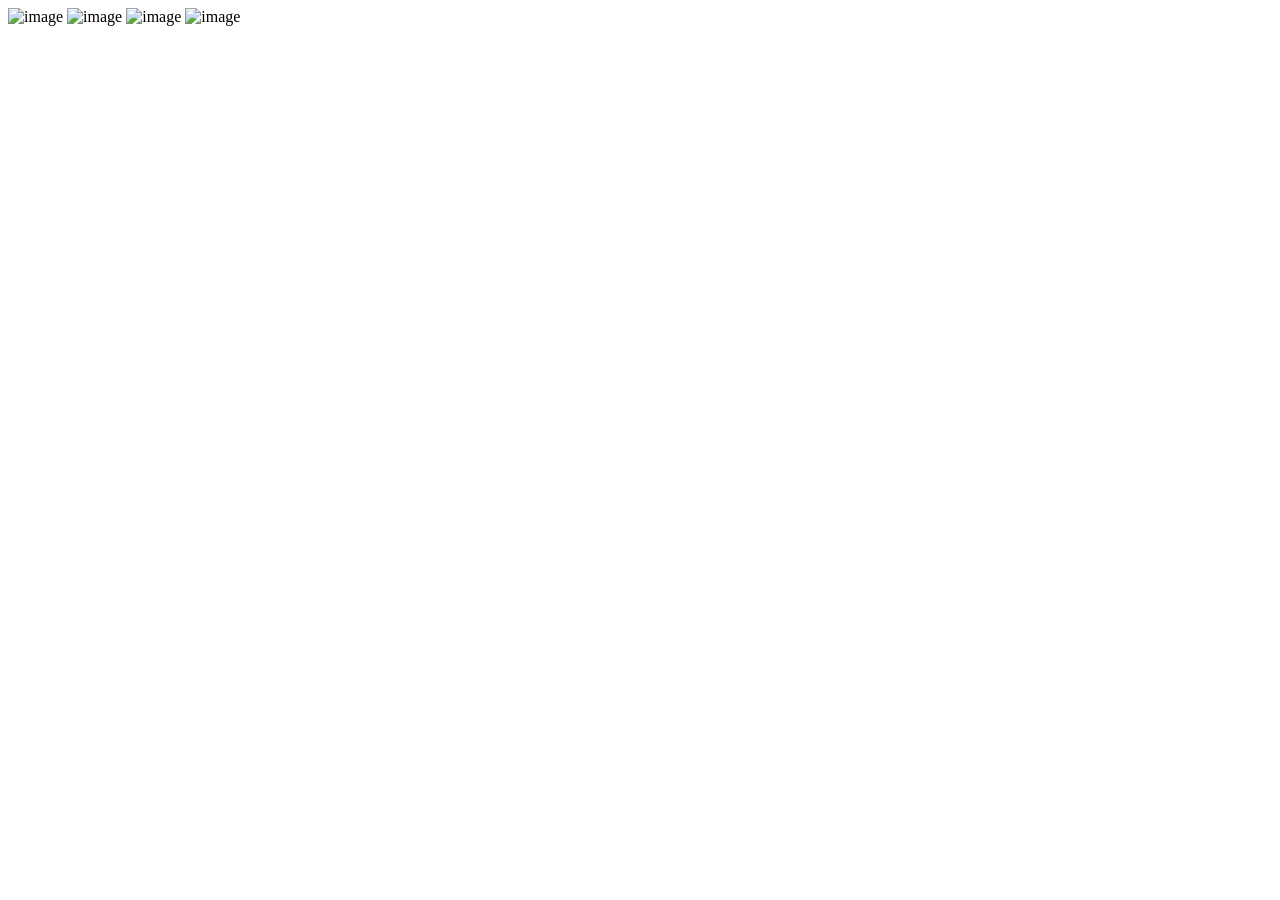
==== Image-slider/index.html @ b62828fc "image slider html( the skeleton)" ====
<!doctype html>
<html lang="en">
  <head>
    <meta charset="UTF-8" />
    <meta name="viewport" content="width=device-width, initial-scale=1.0" />
    <title>Image Slider</title>

    <link
      rel="stylesheet"
      href="https://cdnjs.cloudflare.com/ajax/libs/font-awesome/7.0.1/css/all.min.css"
      integrity="sha512-2SwdPD6INVrV/lHTZbO2nodKhrnDdJK9/kg2XD1r9uGqPo1cUbujc+IYdlYdEErWNu69gVcYgdxlmVmzTWnetw=="
      crossorigin="anonymous"
      referrerpolicy="no-referrer"
    />
  </head>
  <body>
    <div class="slider-container">
      <div class="image-container">
        <img src="https://picsum.photos/id/237/500/300" alt="image" />
        <img src="https://picsum.photos/id/1/500/300" alt="image" />
        <img src="https://picsum.photos/id/10/500/300" alt="image" />
        <img src="https://picsum.photos/id/20/500/300" alt="image" />
      </div>

      <i class="fa-sharp fa-solid fa-angles-left btn prev"></i>
      <i class="fa-sharp fa-solid fa-angles-right btn next"></i>
    </div>
  </body>
</html>
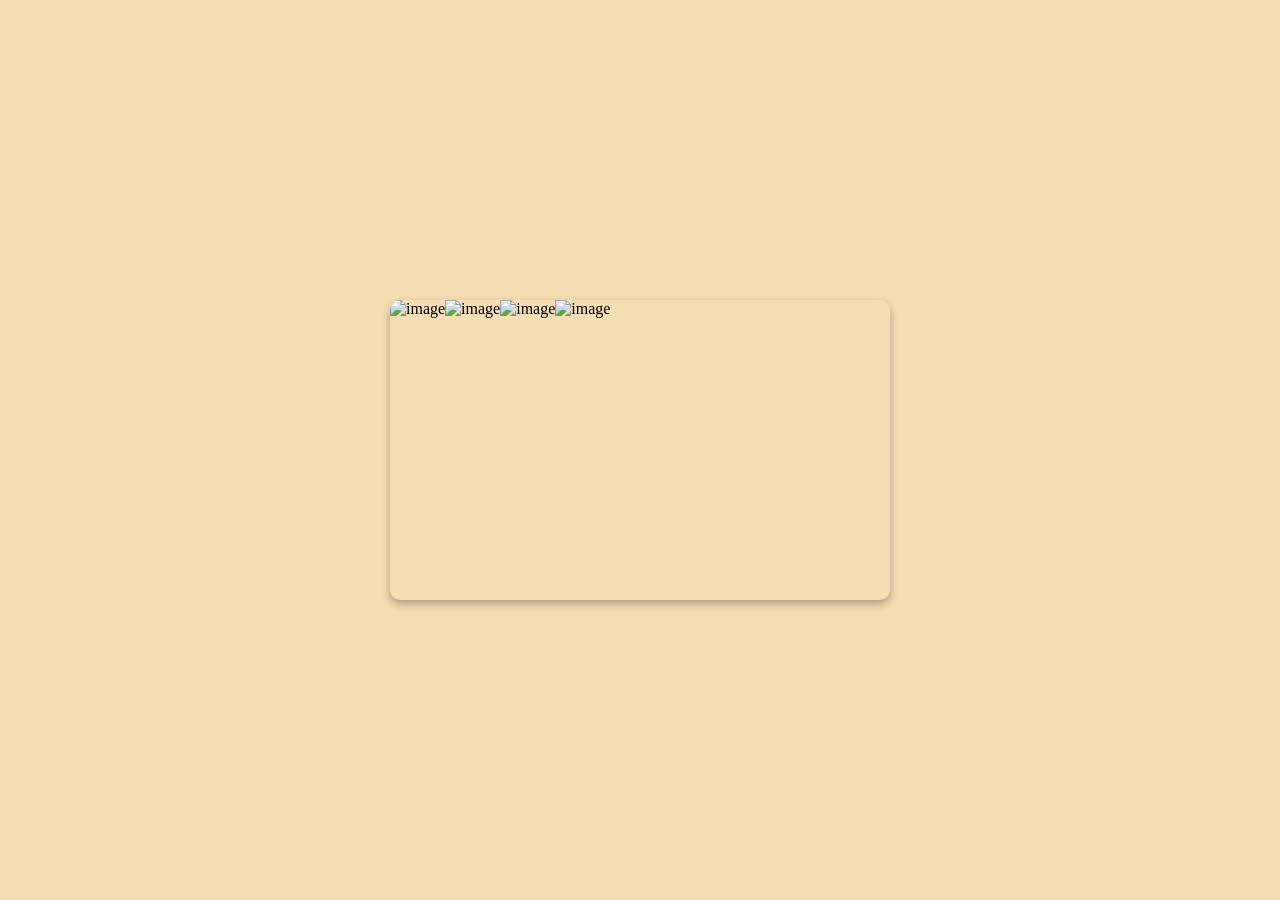
==== commit 9f80649b: "implementing image slider style and start point of js" ====
--- a/Image-slider/index.html
+++ b/Image-slider/index.html
@@ -4,6 +4,8 @@
     <meta charset="UTF-8" />
     <meta name="viewport" content="width=device-width, initial-scale=1.0" />
     <title>Image Slider</title>
+
+    <link rel="stylesheet" href="style.css" />
 
     <link
       rel="stylesheet"
@@ -25,5 +27,7 @@
       <i class="fa-sharp fa-solid fa-angles-left btn prev"></i>
       <i class="fa-sharp fa-solid fa-angles-right btn next"></i>
     </div>
+
+    <script src="script.js"></script>
   </body>
 </html>
--- a/Image-slider/style.css
+++ b/Image-slider/style.css
@@ -0,0 +1,42 @@
+body {
+  margin: 0;
+  display: flex;
+  justify-content: center;
+  height: 100vh;
+  align-items: center;
+  background-color: wheat;
+}
+
+.slider-container {
+  position: relative;
+  width: 500px;
+  height: 300px;
+  overflow: hidden;
+  border-radius: 10px;
+  box-shadow: 0 4px 8px rgba(0, 0, 0, 0.3);
+}
+
+.image-container {
+  display: flex;
+}
+
+.btn {
+  position: absolute;
+  top: 50%;
+  transform: translateY(-50%);
+  color: white;
+  font-size: 20px;
+  opacity: 0.5;
+  cursor: pointer;
+}
+
+.btn.prev {
+  left: 10px;
+}
+.btn.next {
+  right: 10px;
+}
+
+.btn:hover {
+  opacity: 1;
+}
